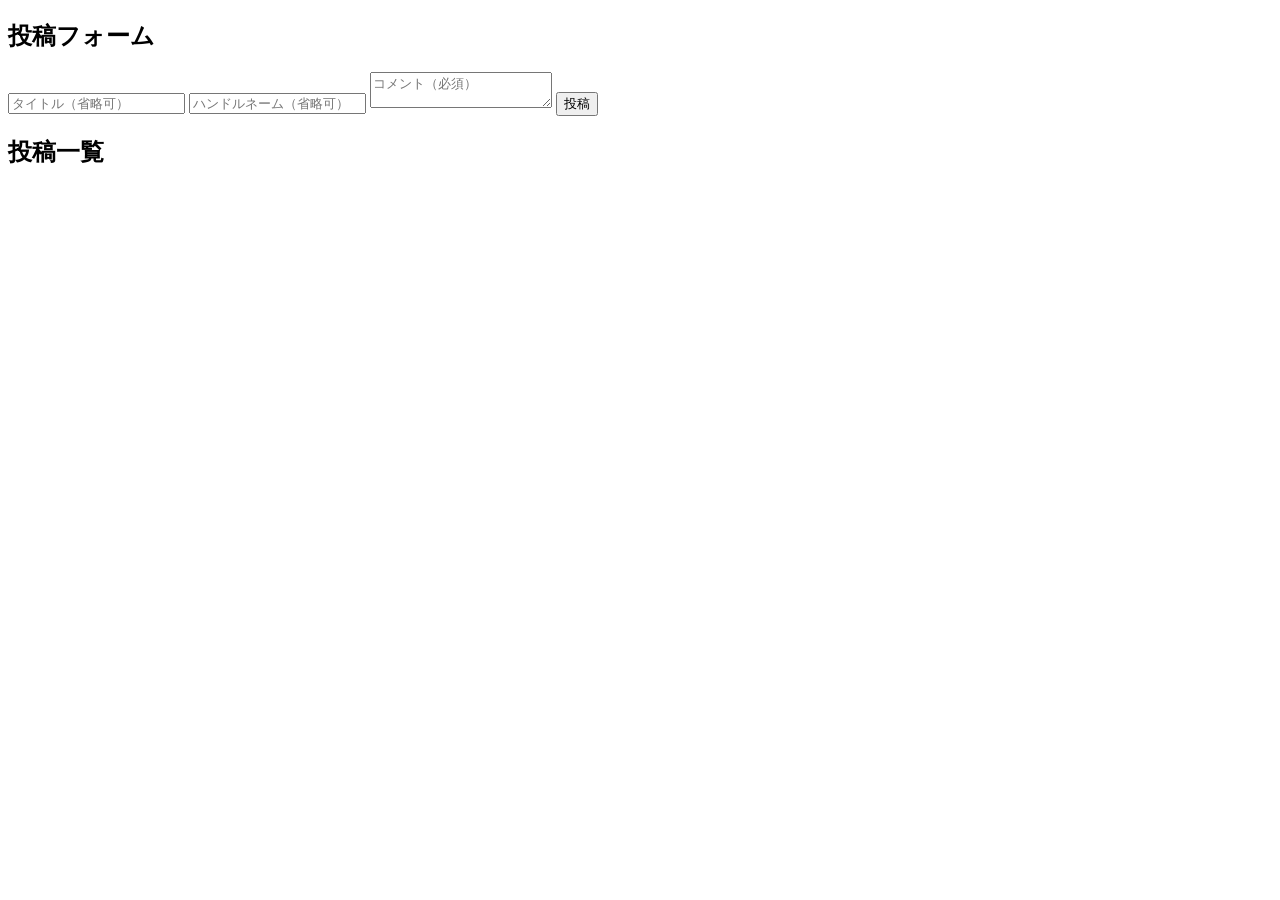
==== template_ver1/index.html @ eb2a4352 "Create index.html" ====
<!DOCTYPE html>
<html lang="ja">
<head>
  <meta charset="UTF-8">
  <title>知恵袋 β</title>
  <link rel="stylesheet" href="style.css">
</head>
<body>

<h2>投稿フォーム</h2>
<div class="form-box">
  <input id="title" placeholder="タイトル（省略可）">
  <input id="name" placeholder="ハンドルネーム（省略可）">
  <textarea id="comment" placeholder="コメント（必須）"></textarea>
  <button onclick="submitPost()">投稿</button>
  <p id="status"></p>
</div>

<h2>投稿一覧</h2>
<div id="bbs"></div>

<script src="main.js"></script>
</body>
</html>
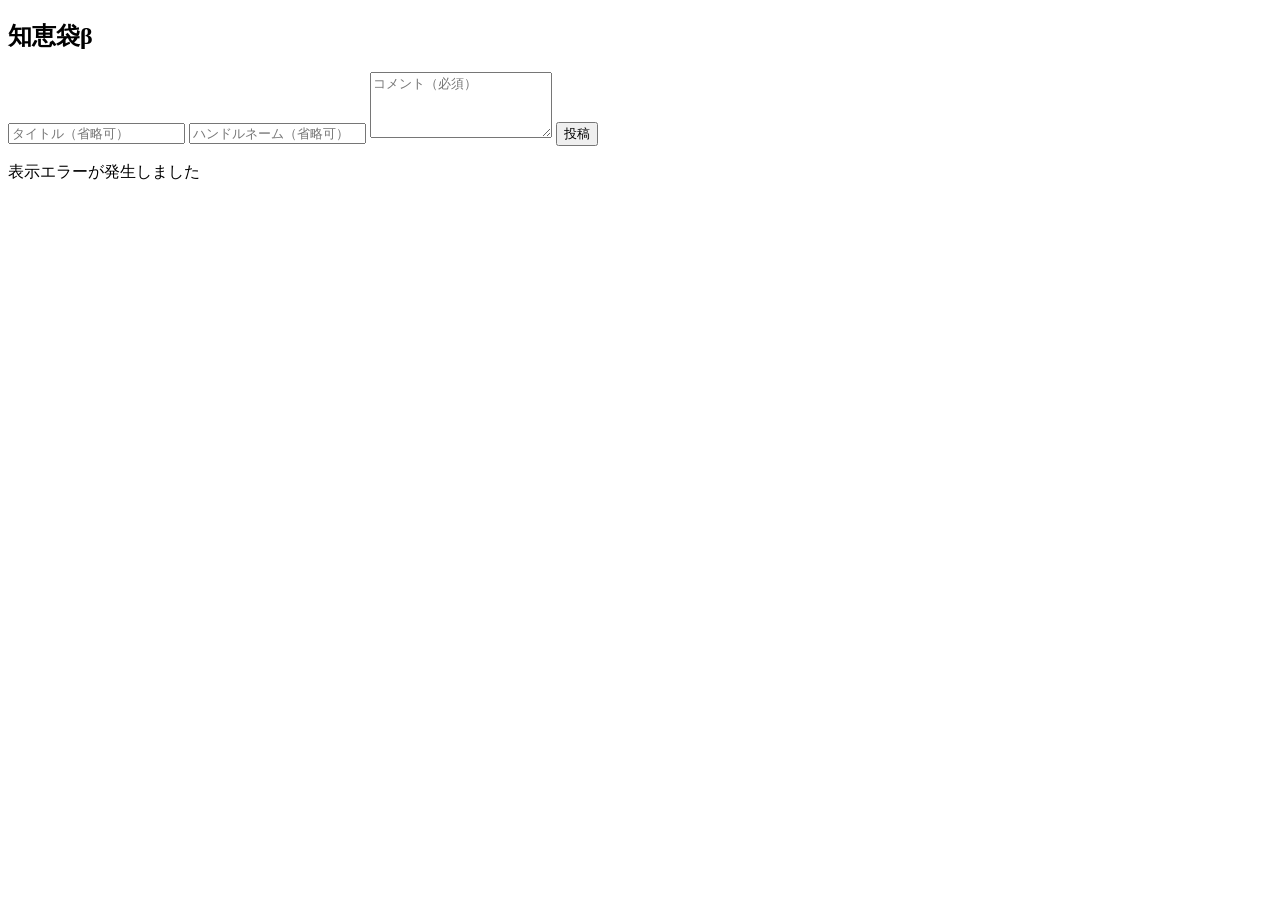
==== commit d7a6f043: "Update index.html" ====
--- a/template_ver1/index.html
+++ b/template_ver1/index.html
@@ -1,24 +1,32 @@
 <!DOCTYPE html>
 <html lang="ja">
 <head>
-  <meta charset="UTF-8">
-  <title>知恵袋 β</title>
-  <link rel="stylesheet" href="style.css">
+<meta charset="UTF-8">
+<title>知恵袋β</title>
+<link rel="stylesheet" href="style.css">
 </head>
 <body>
 
-<h2>投稿フォーム</h2>
-<div class="form-box">
+<h2>知恵袋β</h2>
+
+<!-- 投稿フォーム -->
+<div class="box">
   <input id="title" placeholder="タイトル（省略可）">
   <input id="name" placeholder="ハンドルネーム（省略可）">
-  <textarea id="comment" placeholder="コメント（必須）"></textarea>
+  <textarea id="comment" rows="4" placeholder="コメント（必須）"></textarea>
   <button onclick="submitPost()">投稿</button>
   <p id="status"></p>
 </div>
 
-<h2>投稿一覧</h2>
-<div id="bbs"></div>
+<!-- ローディング表示 -->
+  <div id="loading">
+    <div class="spinner"></div>
+    <p>Loading...</p>
+  </div>
 
-<script src="main.js"></script>
+  <!-- 投稿表示エリア -->
+  <div id="bbs"></div>
+
+  <script src="main.js"></script>
 </body>
 </html>
--- a/template_ver1/style.css
+++ b/template_ver1/style.css
@@ -0,0 +1,31 @@
+/* ローディング全体 */
+#loading {
+  position: fixed;
+  top: 0;
+  left: 0;
+  width: 100%;
+  height: 100%;
+  background: rgba(255, 255, 255, 0.9);
+  display: flex;
+  flex-direction: column;
+  align-items: center;
+  justify-content: center;
+  z-index: 9999;
+  font-size: 18px;
+}
+
+/* くるくる */
+.spinner {
+  width: 48px;
+  height: 48px;
+  border: 5px solid #ccc;
+  border-top: 5px solid #333;
+  border-radius: 50%;
+  animation: spin 1s linear infinite;
+  margin-bottom: 12px;
+}
+
+@keyframes spin {
+  0% { transform: rotate(0deg); }
+  100% { transform: rotate(360deg); }
+}
